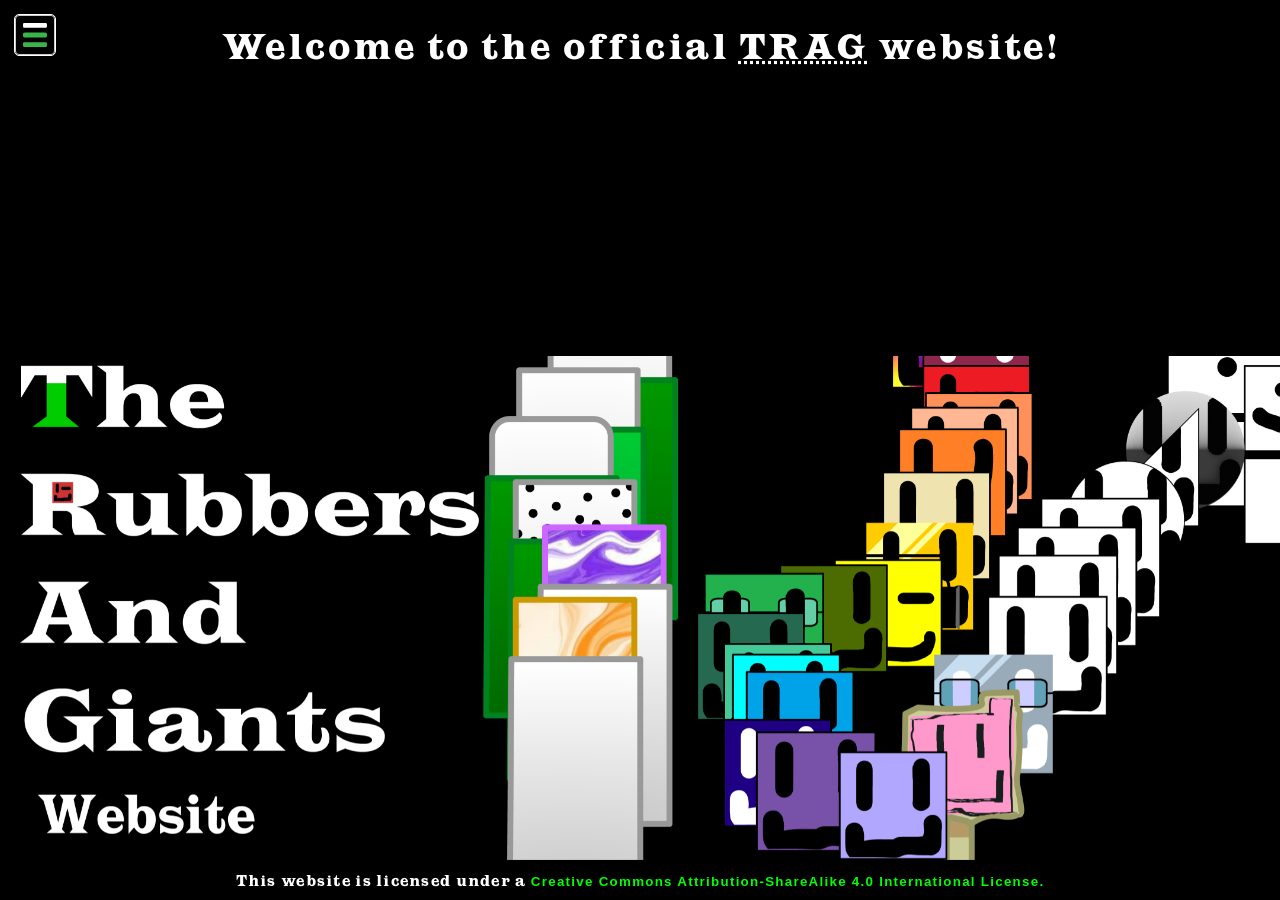
==== index.html @ 3ed547a7 "Restore HTML structure and meta tags in index.html" ====
<head>
<meta property="og:type" content="website">
<meta property="og:url" content="https://trag.xubi.org">
<meta property="og:title" content="TRAG Official Website">
<meta property="og:description" content="TRAG Official Website">
<meta property="og:image" content="https://trag.xubi.org/social-preview.png">
<meta name="twitter:card" content="summary_large_image">
<meta name="twitter:url" content="https://trag.xubi.org">
<meta name="twitter:title" content="TRAG Official Website">
<meta name="twitter:description" content="TRAG Official Website">
<meta name="twitter:image" content="https://trag.xubi.org/social-preview.png">
<link rel="icon" href="images/ico/favicon.ico" sizes="any">
<link rel="icon" href="images/svg/favicon.svg" type="image/svg+xml">
  <link rel="stylesheet" href="css/style.css">
  <link rel="stylesheet" href="css/mpstyle.css">
  <script src="menu.js"></script>
</head>
<body>
<button id="menuBtn" class="hamburger-btn">
  <img src="images/svg/hbj.svg" alt="Menu" width="10" height="10">
</button>
<ul id="navMenu">
  <li><a href="/">Home</a></li>
  <li><a href="info">Rubber Info</a></li>
  <li><a href="submit">Submit</a></li>
  <li><a href="giant">Giant Info</a></li>
  <li><a href="about">About</a></li>
    </ul>
  <h1 style="text-align: center;"> Welcome to the official <abbr title="The Rubbers and Giants">TRAG</abbr> website!</h1>
 </div>
 <img src="images/webp/image.webp" alt="TRAG Banner" class="bottom-image"/>
<footer style="position: fixed; bottom: 0; left: 0; width: 100%; text-align: center; padding: 10px; box-sizing: border-box; z-index: 9999;"><small>This website is licensed under a <a href="https://creativecommons.org/licenses/by-sa/4.0/">Creative Commons Attribution-ShareAlike 4.0 International License.</a></small></footer>
</body>
---- css/style.css ----
@font-face {
  font-family: 'OPTILatin-Bold';
  src: url('../fonts/OPTILatin-Bold.woff') format('woff');
  font-weight: bold;
  font-style: normal;
  font-display: swap;
}

body {
  background-color: black; 
  color: white; 
  font-family: 'OPTILatin-Bold', sans-serif;
  margin: 20px; 
  letter-spacing: 0.08em;
}

a {
  color: #00ff00;
  text-decoration: none;
  font-family: sans-serif;
  font-weight: bold;
  border-bottom: 1px solid transparent;
  border-radius: 3px;
  transition: all 0.2s ease-in-out;
}

a:hover {
  color: white;
  border-bottom: 1px solid #00ff00;
}

h1, h2 {
  margin-top: 30px;
  font-family: 'OPTILatin-Bold', sans-serif;
  color: white;
  letter-spacing: 3px;
}

strong {
  margin-top: 30px;
  font-family: 'OPTILatin-Bold', sans-serif;
  color: white;
  letter-spacing: 0.08em;
}

button {
  background-color: #002200;
  color: #00ff00;
  border-radius: 4px;
  border: 1px solid transparent;
  cursor: pointer;
  outline: 1px solid white;
  transition: all 0.2s ease-in-out;
}

button:hover {
  color: white;
  border-bottom: 1px solid #00ff00;
  background-color: #004400;
}

#navMenu {
  position: fixed;
  top: 0;
  left: 0;
  width: 100%;
  height: auto;
  min-height: 40px;
  background: #000000;
  z-index: 999;
  display: flex;
  flex-direction: row;
  gap: 25px;
  align-items: center;
  justify-content: center;
  opacity: 0;
  visibility: hidden;
  transform: translateY(-100%);
  transition: all 0.4s ease-in-out;
  margin: 0;
  padding: 20px;
  list-style: none;
  box-shadow: 0 2px 10px rgba(0,0,0,0.1);
}

#navMenu.show {
  opacity: 1;
  visibility: visible;
  transform: translateY(0);
}

.hamburger-btn {
  position: fixed;
  top: 15px;
  left: 15px;
  z-index: 1000;
  cursor: pointer;
  background: black;
  border: 1px solid #ccc;
  width: 40px;
  height: 40px;
  padding: 0;
  display: flex;
  align-items: center;
  justify-content: center;
}

.hamburger-btn img {
  display: block;
  width: 24px;
  height: auto;
}
---- css/mpstyle.css ----
.bottom-image {
  width: 100%;
  position: fixed;
  bottom: 40px;
}
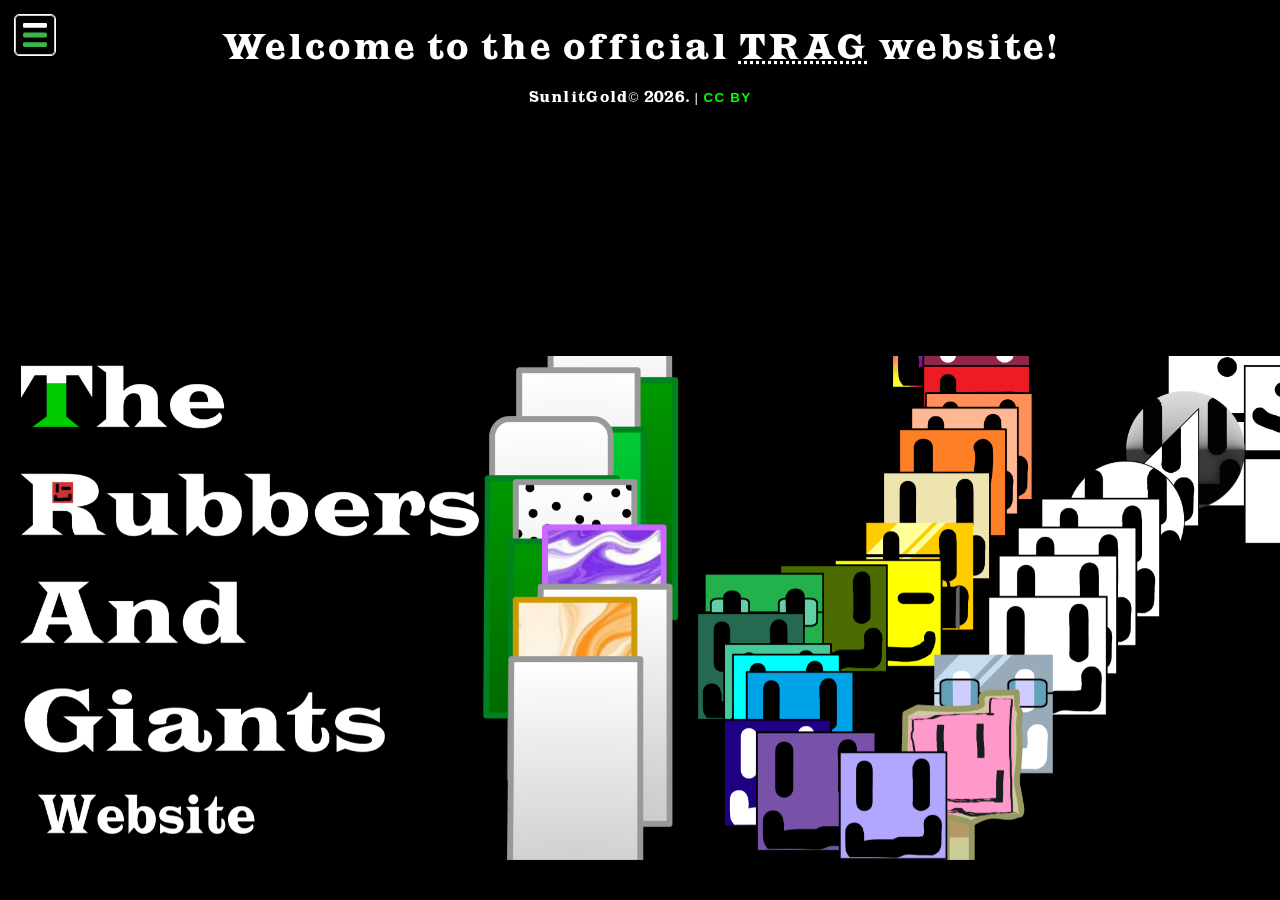
==== commit ee3a0584: "Modify footer and update copyright details Updated footer text and copyright information." ====
--- a/index.html
+++ b/index.html
@@ -1,4 +1,12 @@
 <head>
+<script async src="https://www.googletagmanager.com/gtag/js?id=G-KS8MKSENF7"></script>
+  <script>
+  window.dataLayer = window.dataLayer || [];
+  function gtag(){dataLayer.push(arguments);}
+  gtag('js', new Date());
+
+  gtag('config', 'G-KS8MKSENF7');
+</script>
 <meta property="og:type" content="website">
 <meta property="og:url" content="https://trag.xubi.org">
 <meta property="og:title" content="TRAG Official Website">
@@ -29,5 +37,4 @@
   <h1 style="text-align: center;"> Welcome to the official <abbr title="The Rubbers and Giants">TRAG</abbr> website!</h1>
  </div>
  <img src="images/webp/image.webp" alt="TRAG Banner" class="bottom-image"/>
-<footer style="position: fixed; bottom: 0; left: 0; width: 100%; text-align: center; padding: 10px; box-sizing: border-box; z-index: 9999;"><small>This website is licensed under a <a href="https://creativecommons.org/licenses/by-sa/4.0/">Creative Commons Attribution-ShareAlike 4.0 International License.</a></small></footer>
-</body>
+<footer style="text-align: center;"><small>SunlitGold© 2026. | <a href="https://creativecommons.org/licenses/by/4.0/">CC BY</a></small></footer></body>
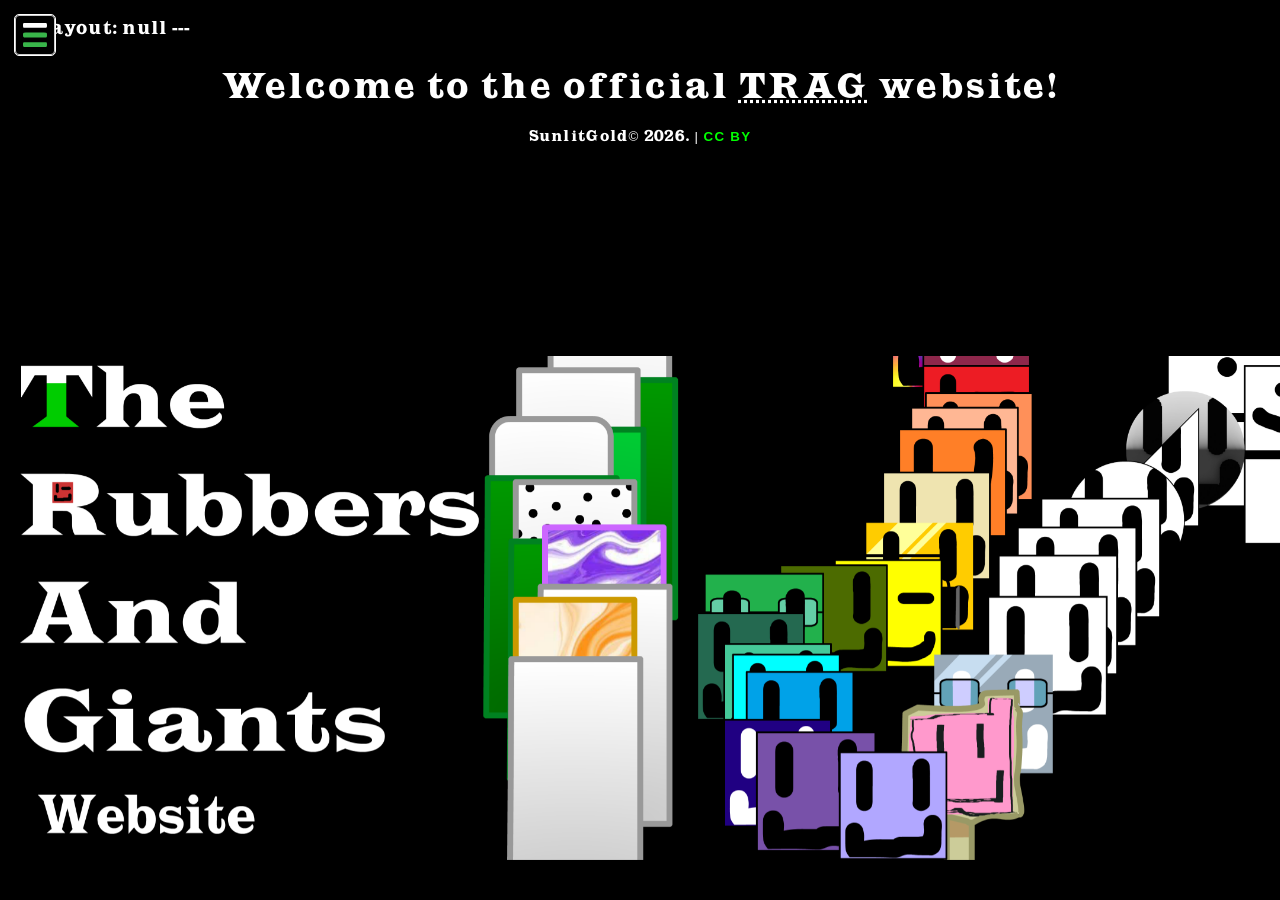
==== commit ef8ebd7b: "Remove layout and clean up index.html" ====
--- a/index.html
+++ b/index.html
@@ -1,12 +1,8 @@
+---
+layout: null
+---
+
 <head>
-<script async src="https://www.googletagmanager.com/gtag/js?id=G-KS8MKSENF7"></script>
-  <script>
-  window.dataLayer = window.dataLayer || [];
-  function gtag(){dataLayer.push(arguments);}
-  gtag('js', new Date());
-
-  gtag('config', 'G-KS8MKSENF7');
-</script>
 <meta property="og:type" content="website">
 <meta property="og:url" content="https://trag.xubi.org">
 <meta property="og:title" content="TRAG Official Website">
